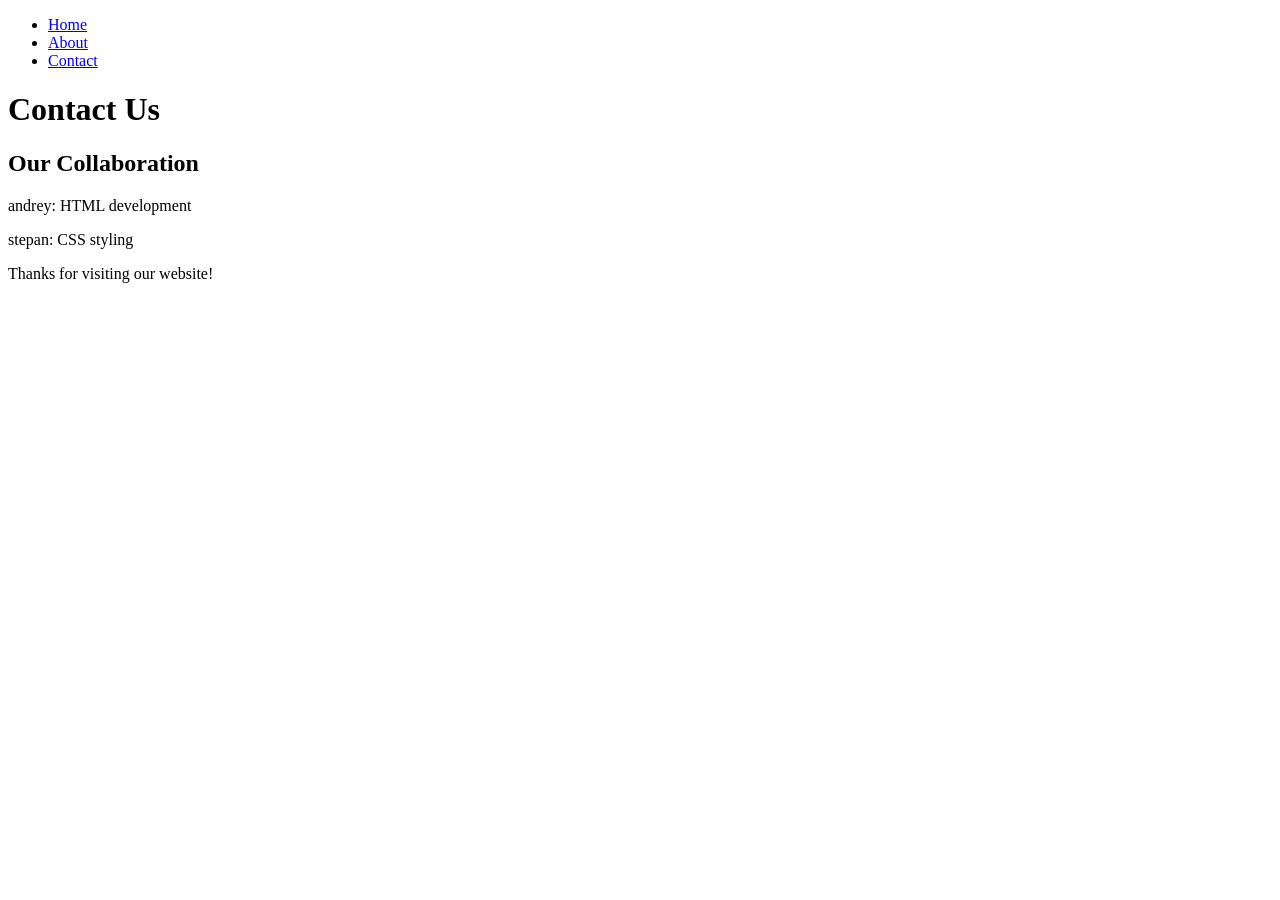
==== contact.html @ 1d8672e9 "add contact page" ====
<!doctype html>
<html lang="en">
  <head>
    <meta charset="UTF-8" />
    <meta name="viewport" content="width=device-width, initial-scale=1.0" />
    <title>Contact Us</title>
    <link rel="stylesheet" href="style.css" />
  </head>
  <body>
    <nav>
      <ul>
        <li><a href="index.html">Home</a></li>
        <li><a href="about.html">About</a></li>
        <li><a href="contact.html">Contact</a></li>
      </ul>
    </nav>

    <main>
      <h1>Contact Us</h1>
      <h2>Our Collaboration</h2>
      <p>andrey: HTML development</p>
      <p>stepan: CSS styling</p>

      <p>Thanks for visiting our website!</p>
    </main>
  </body>
</html>
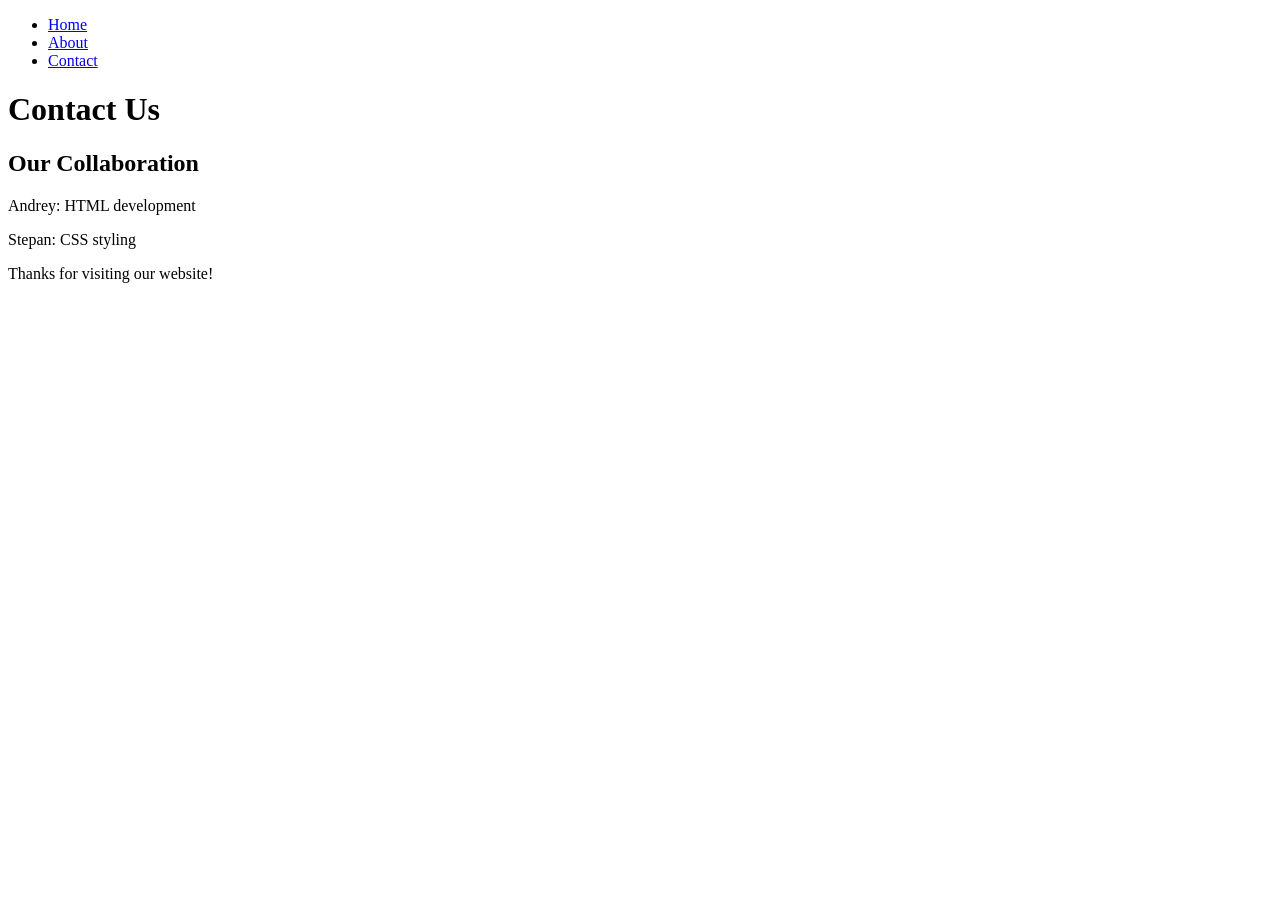
==== commit 842782de: "fix names in contact page" ====
--- a/contact.html
+++ b/contact.html
@@ -18,8 +18,8 @@
     <main>
       <h1>Contact Us</h1>
       <h2>Our Collaboration</h2>
-      <p>andrey: HTML development</p>
-      <p>stepan: CSS styling</p>
+      <p>Andrey: HTML development</p>
+      <p>Stepan: CSS styling</p>
 
       <p>Thanks for visiting our website!</p>
     </main>
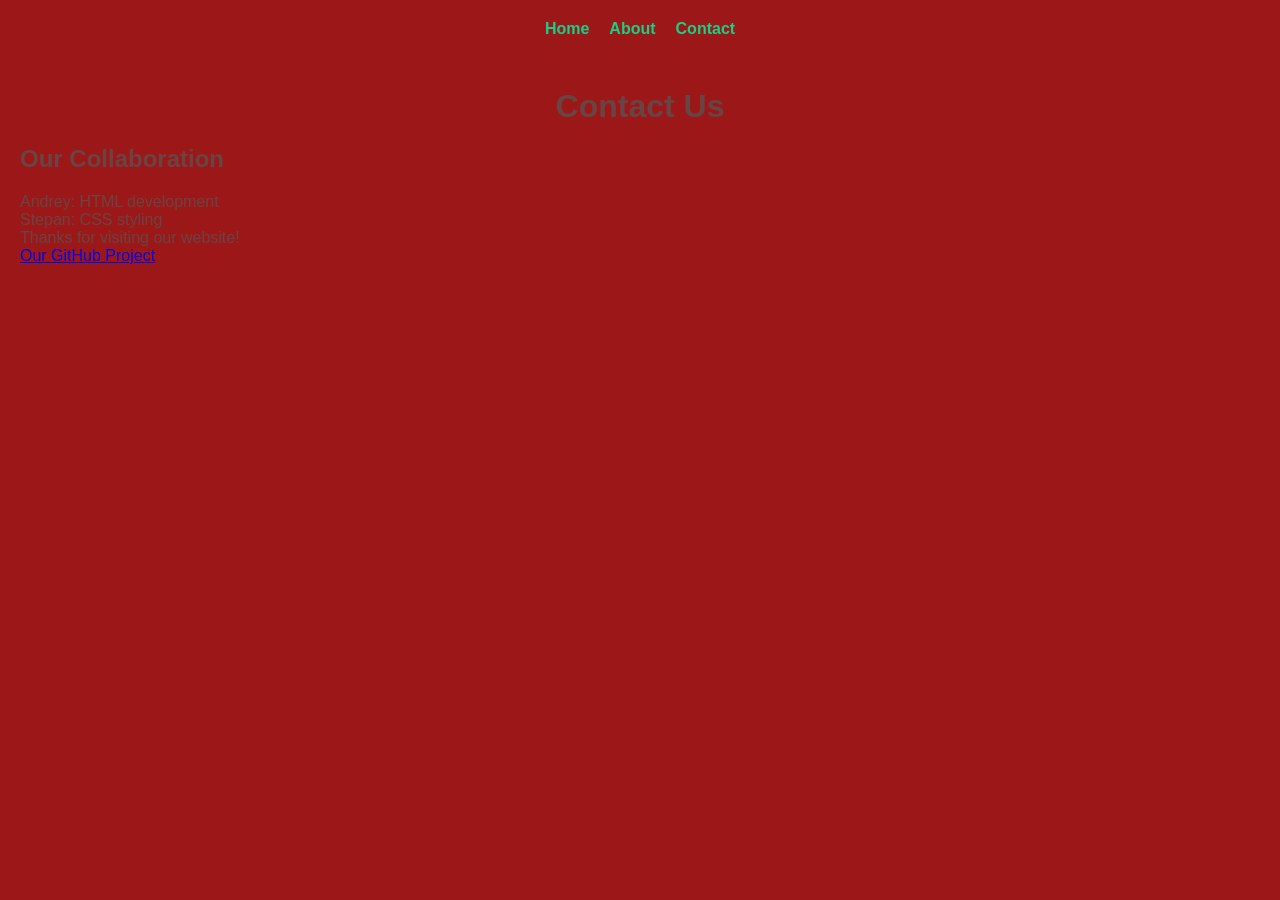
==== commit c6065dc3: "add a link to the repo" ====
--- a/contact.html
+++ b/contact.html
@@ -22,6 +22,9 @@
       <p>Stepan: CSS styling</p>
 
       <p>Thanks for visiting our website!</p>
+      <a href="https://github.com/andreyssl/collaboration_test_2">
+        Our GitHub Project</a
+      >
     </main>
   </body>
 </html>
--- a/style.css
+++ b/style.css
@@ -0,0 +1,36 @@
+* {
+  margin: 0;
+  padding: 0;
+  box-sizing: border-box;
+}
+
+body {
+  background-color: #9c1818;
+  color: #694444;
+  font-family: "Poppins", sans-serif;
+  min-height: 100vh;
+  padding: 20px;
+}
+
+nav ul {
+  list-style: none;
+  display: flex;
+  justify-content: center;
+  margin-bottom: 50px;
+  gap: 20px;
+}
+
+nav ul a {
+  text-decoration: none;
+  color: #18d086;
+  font-weight: bold;
+}
+
+h1 {
+  text-align: center;
+  margin-bottom: 20px;
+}
+
+h2 {
+  margin-bottom: 20px;
+}
